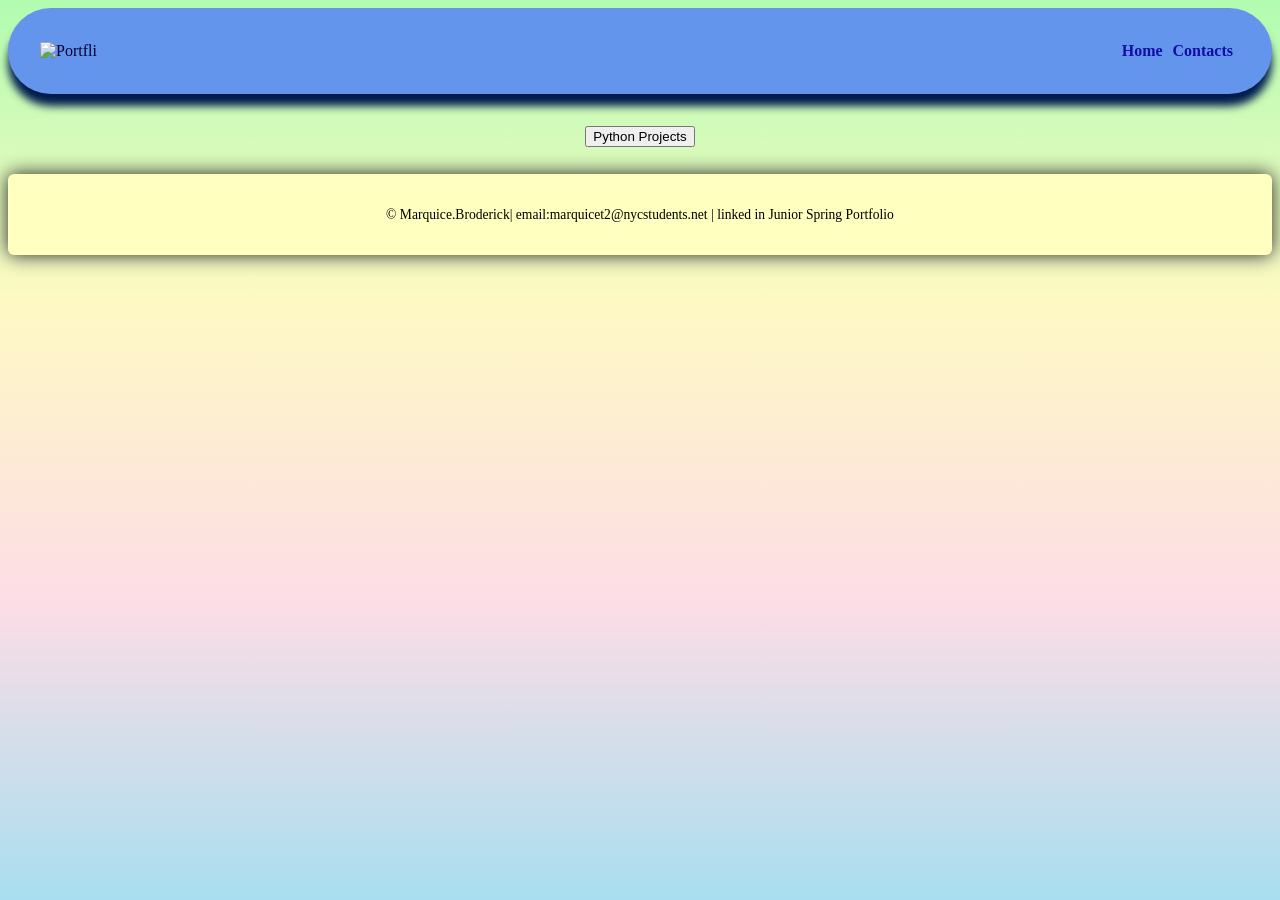
==== cfus.html @ 4368e03a "duuum" ====
<!DOCTYPE html>
<html>
  <head>
    <meta charset="UTF-8">
    <meta name="viewport" content="width=device-width, initial-scale=1.0">

    <!-- Update these (from Curator Guide) -->
    <meta name="description" content="Junior Fall Portfolio for YOUR NAME">
    <meta name="keywords" content="portfolio, junior, projects, programming, web development">
    <meta name="author" content="YOUR NAME">

    <title>Marquice Broderick| Junior Fall Portfolio</title>

    <!-- Main stylesheet -->
    <link rel="stylesheet" href="style.css">

    <!-- Optional favicon (put your icon file in the same folder) -->
    <link rel="icon" type="image/x-icon" href="favicon.png">

    <!-- Optional fonts (only keep if your CSS uses them) -->
    <link rel="preconnect" href="https://fonts.googleapis.com">
    <link rel="preconnect" href="https://fonts.gstatic.com" crossorigin="">
    <link href="https://fonts.googleapis.com/css2?family=Montserrat:wght@300;400;700&amp;display=swap" rel="stylesheet">
  </head>
  <body>
    <header>
      <nav class="navbar" >
        <div class="navbar-left">
          <!-- Replace logo.png with your own image file -->
          <img src="Screenshot-2026-01-14-093229.png" alt="Portfli">
        </div>

        <ul class="navbar-right">
          <li><a href="index.html">Home</a></li>

          <li><a href="contact.html">Contacts</a></li>
        </ul>
      </nav>
    </header>
    <main class="home-card"></main>

<!---This is the Dropdown menu and the parts for the webpages--->
    <main>
      <div class="dropdown">
        <button >Python Projects</button>

        <div class="dropdown-content">

          <div class="project">
            <h3>Piggy Bank Calculator</h3>
            <a href="https://py3.codeskulptor.org/#user310_oKI5IdxQYc_0.py">
              <img src="Piggy.png" alt="Piggy" width="200">
            </a>
            <p>
              This project calculates and translates the amount of coins and dollars entered by the user.
            </p>
          </div>

          <div class="project">
            <h3>Order of Operations Calculator</h3>
            <a href="https://py3.codeskulptor.org/#user310_DJplIdqQ6n_0.py">
              <img src="Calc.png" alt="Calculator" width="200">
            </a>
            <p>
              This calculator performs calculations using different orders of operations on user-entered numbers.
            </p>
          </div>

          <div class="project">
            <h3>Elif,if and Else </h3>
            <a href="https://py3.codeskulptor.org/#user310_udrqyCdiF3_1.py">
              <img src="SSSS.png" alt="ss" width="200">
            </a>
            <p>
              This is a basic run down of else,if,elif to see what the respones would be but also its to be a simple interactive questionaire .
            </p>
          </div>
          
          <div class="project">
            <h3>IMFY App desgin</h3>
            <a href="https://ayndrilap.github.io/PovertyFighters_InfyApp26/">
              <img src="PPPP.png" alt="PP" width="200">
            </a>
            <p>
              This is a Team Project I worked in  with several members where we made a webpage that is aimed at helping in poverty  we made it into the semi finalist and we did well and we were abel to be recognized for or reach to many in NYC. 
            </p>
          </div>
          
          <div class="project">
            <h3>IMFY App desgin</h3>
            <a href="https://ayndrilap.github.io/PovertyFighters_InfyApp26/">
              <img src="PPPP.png" alt="PP" width="200">
            </a>
            <p>
              This is a Team Project I worked in  with several members where we made a webpage that is aimed at helping in poverty  we made it into the semi finalist and we did well and we were abel to be recognized for or reach to many in NYC. 
            </p>
          </div>
          <div class="project">
            <h3>Unity Game"Arctic Blast" </h3>
            <a href="https://play.unity.com/api/v1/games/game/0d7efb4a-a38e-43ad-93da-bcccafb847aa/build/latest/frame">
              <img src="PPPP.png" alt="PP" width="200">
            </a>
            <p>
              Its a game where  you are a polar bear and you are trying to survive and get as much food and live don't let the hunter catch you. But also it was one of my previous Games for change that i made and it was a fun project for me . 
            </p>
          </div>

        </div>
      </div>
    </main>
    
<footer class="resource-card">
  <p>© <span id="year"></span> Marquice.Broderick| email:marquicet2@nycstudents.net <a href="https://mail.google.com/mail/u/0/#inbox" target="_blank" rel="noopener"></a> | linked in <a href="https://www.linkedin.com/in/marquice-thomas-broderick-4b4666397/" target="_blank" rel="noopener"></a>Junior Spring Portfolio</p>
</footer>
</body>
---- style.css ----
/* =========================
GLOBAL / RESET....
========================= */
* {
  box-sizing: border-box;
}

body {
  background-image: linear-gradient(
    180deg,#b1fcb1,#fef9c3, #fddde6, #a8def0  
  );
  background-size: cover;
  background-repeat: no-repeat;
  background-attachment: fixed;
  color: #060035; /* darker text for readability */
}

/* =========================
NAVBAR
========================= */
.navbar {
  background-color: cornflowerblue;
  padding: 1em 2em;
  display: flex;
  justify-content: space-between;
  align-items: center;
  border-radius: 46px ;
  box-shadow: 0 12px 8px #001b4c; 

}

.navbar-left img {
  height: 50px;
}

.navbar-right {
  list-style: none;
  display: flex;
  padding: 2px;
  margin: 2;
  padding: 6;
}

.navbar-right a {
  padding: 5px;
  color: #130ca5;
  text-decoration: none;
  font-weight: bold;
}

.navbar-right a:hover {
  color: #401fca;
}

/* =========================
PAGE LAYOUT
========================= */
.home-card {
  max-width: 1200px;
  margin: 0px;
  padding: 1em;
}

/* =========================
CARDS
========================= */
.resource-card {
  background-color: #ffffbf;
  margin: 2em auto;
  padding: 1.5%;
  border-radius: 6px;
  box-shadow: 0 0 19px #222;
  color: black;
}
.picture img {
  width: 150px;
  height: 150px;
  border-radius: 20px;
  border: 4px solid #39d1a9;
  object-fit: cover;
}

/* =========================
BIO SECTION
========================= */
.bio {
  display: flex;
  flex-direction: column;
  align-items: center;
  text-align: center;
}

.bio-pic img {
  width: 150px;
  height: 150px;
  border-radius: 50%;
  border: 3px solid #5b7197;
  object-fit: cover;
}

.bio-text h1 {
  margin-bottom: 0.2em;
}

.bio-text h4 {
  margin-top: 0px;
  font-weight: normal;
  color: #000000;
}

/* =========================
PROJECT LAYOUT
========================= */
.project {
  display: flex;
  padding: inherit;
  align-items: flex-start;
}

.project iframe {
  flex: 2;
  min-width: 320px;
  height: 450px;
  border: none;
  background-color: #6395ee;
  border-radius: 8px;
}

/* Dropdown container */
.dropdown {
  display: flex;
  flex-direction: column;
  align-items: center;
  text-align: center;
}

/* Dropdown button */
.dropbtn {
  background-color: cornflowerblue;
  display: flex;
  flex-direction: column;
  align-items: center;
  text-align: center;
  cursor: pointer;
  text-decoration: none;
  color: #6395ee;
  padding: 10px 15px;
  display: inline-block;
}

/* Dropdown content (hidden by default) */
.dropdown-content {
  padding: 12px;
  display: flex;
  flex-direction: column;
  align-items: center;
  text-align: center;
  display: none;
  position: absolute;
  background-color: #6395ee; 
  min-width: 10px;
  box-shadow: 2px 8px 16px #6395ee;
  z-index: 0.1;
}

/* Dropdown links */
.dropdown-content li a {
  color: #a6ffe7;
  padding: 12px 16px;
  text-decoration: none;
  display: block;
}

/* Hover effect */
.dropdown-content li a:hover {
  background-color: #5b81c4;
}

/* Show dropdown on hover */
.dropdown:hover .dropdown-content {
  display: block;
}

/* Optional: change button color on hover */
.dropdown:hover .dropbtn {
  color: darkblue

}
/* =========================
LINKS / ICONS
========================= */
.skill-images {
  display: flex;
  justify-content: center;
  padding: inherit;
  margin-top: 1em;
}

.picture {
  transition: transform 0.2s ease;
}

.picture:hover {
  transform: scale(1.05);
}


/* =========================
FOOTER
========================= */
footer {

  padding: 5px;
  text-align: center;
  font-size: 0.85em;
  color: #000000;
}

/* =========================
RESPONSIVE
========================= */
@media (max-width: 900px) {
  .project {
    flex-direction: column;
  }

  .project iframe {
    width: 100em;
    min-width: 0;
    height: 350px;
  }
}

@media (max-width: 600px) {
  .navbar {
    flex-direction: column;
    padding: 5px;
  }

  .navbar-right {
    flex-wrap: wrap;
    justify-content: center;
  }
}
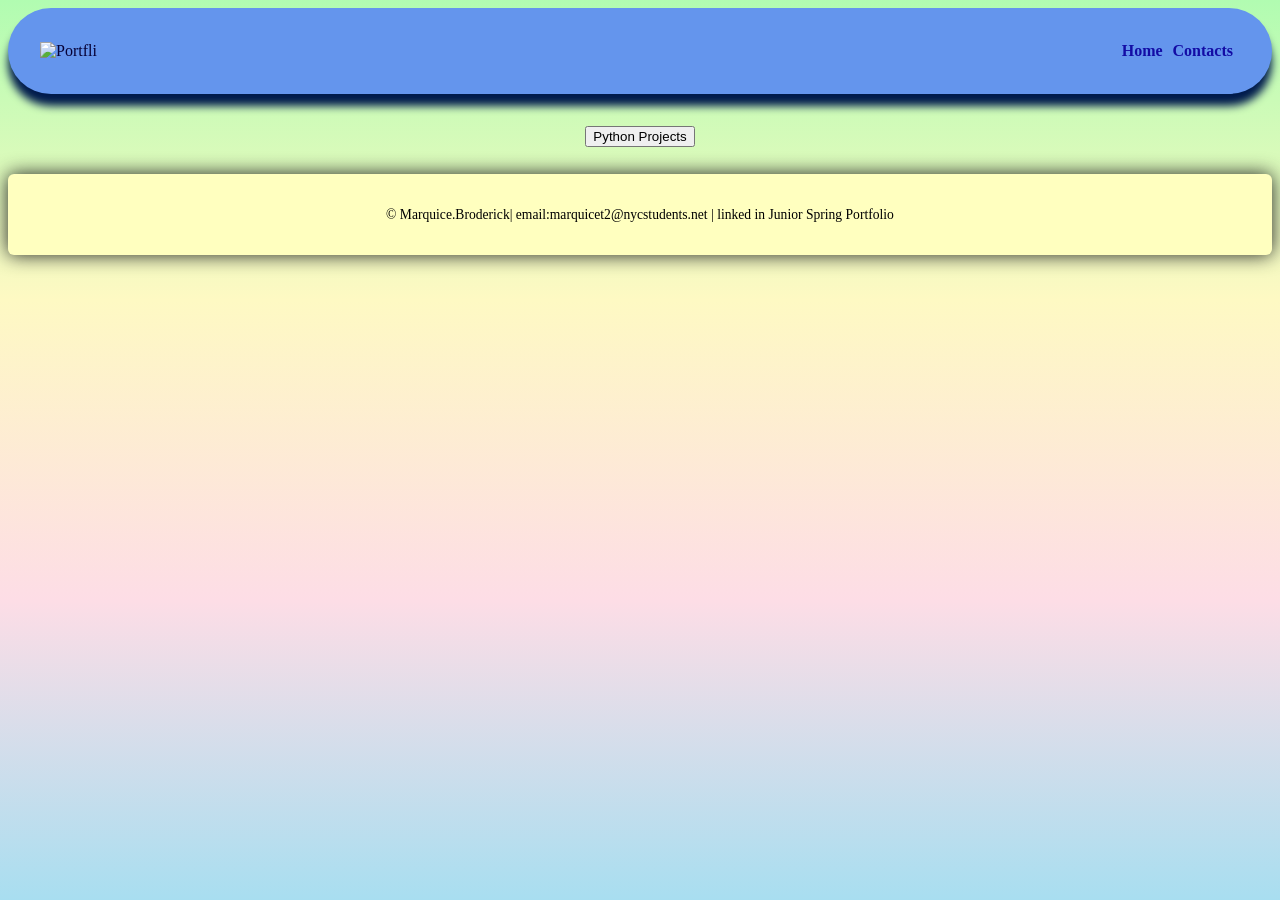
==== commit 76a8b8bb: "smsm" ====
--- a/cfus.html
+++ b/cfus.html
@@ -49,7 +49,7 @@
           <div class="project">
             <h3>Piggy Bank Calculator</h3>
             <a href="https://py3.codeskulptor.org/#user310_oKI5IdxQYc_0.py">
-              <img src="Piggy.png" alt="Piggy" width="200">
+              <img src="Piggyban.png" alt="Piggy" width="200">
             </a>
             <p>
               This project calculates and translates the amount of coins and dollars entered by the user.
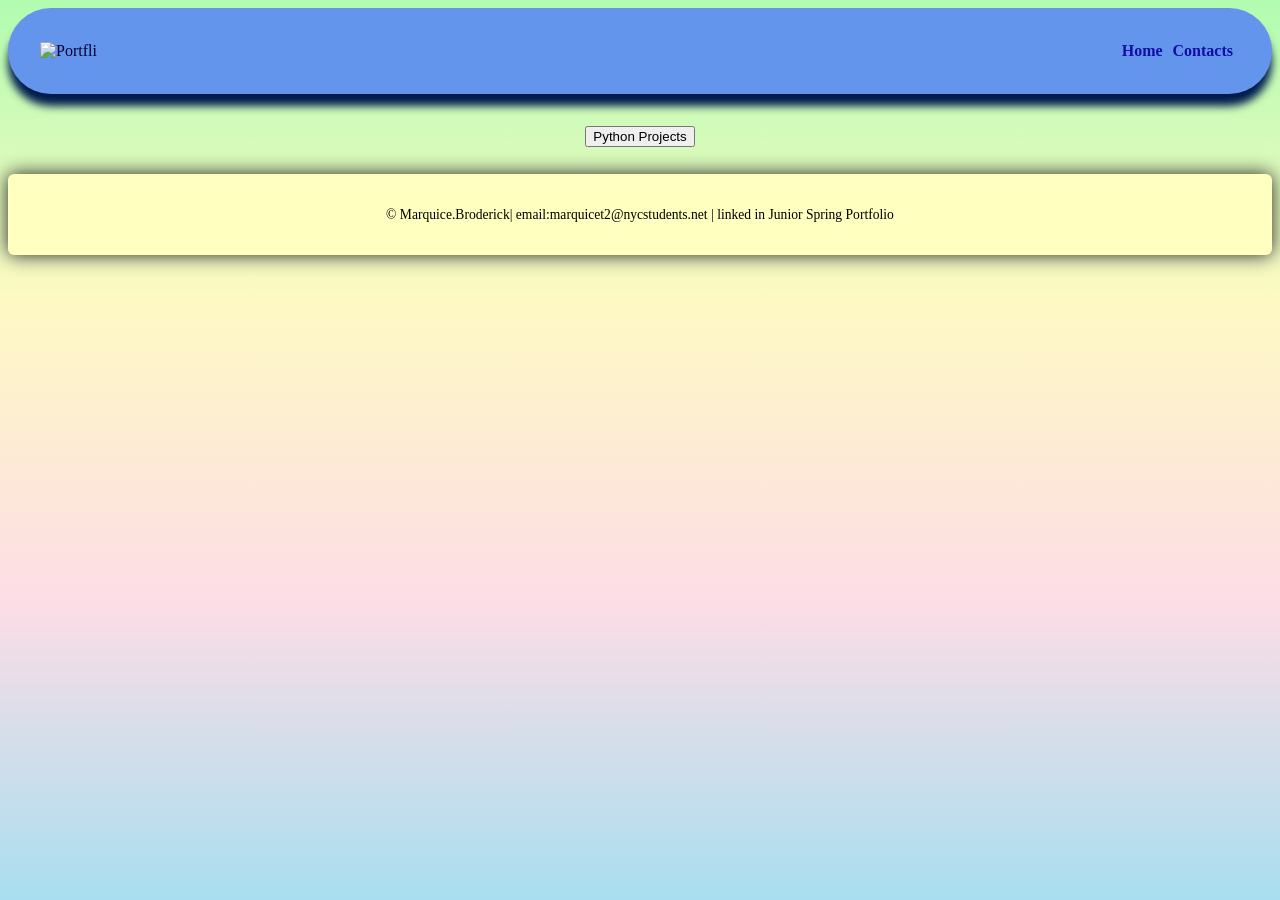
==== commit edc2f87f: "dRIVERS" ====
--- a/cfus.html
+++ b/cfus.html
@@ -86,19 +86,20 @@
             </p>
           </div>
           
-          <div class="project">
-            <h3>IMFY App desgin</h3>
-            <a href="https://ayndrilap.github.io/PovertyFighters_InfyApp26/">
-              <img src="PPPP.png" alt="PP" width="200">
+           <div class="project">
+            <h3>GFC2026 Midday motrosit </h3>
+            <a href="https://play.unity.com/api/v1/games/game/df496ccd-b219-4fc0-994c-81cd1edcd9c5/build/latest/frame">
+              <img src="Carr.png" alt="Carr" width="200">
             </a>
             <p>
-              This is a Team Project I worked in  with several members where we made a webpage that is aimed at helping in poverty  we made it into the semi finalist and we did well and we were abel to be recognized for or reach to many in NYC. 
+              This game is a about trying to not hit pedestrians who are crossing the road . and it was on eof my projects i added in to my Unity play thats is can be played .
             </p>
           </div>
+          
           <div class="project">
             <h3>Unity Game"Arctic Blast" </h3>
             <a href="https://play.unity.com/api/v1/games/game/0d7efb4a-a38e-43ad-93da-bcccafb847aa/build/latest/frame">
-              <img src="PPPP.png" alt="PP" width="200">
+              <img src="Bear.png" alt="Bear" width="200">
             </a>
             <p>
               Its a game where  you are a polar bear and you are trying to survive and get as much food and live don't let the hunter catch you. But also it was one of my previous Games for change that i made and it was a fun project for me . 
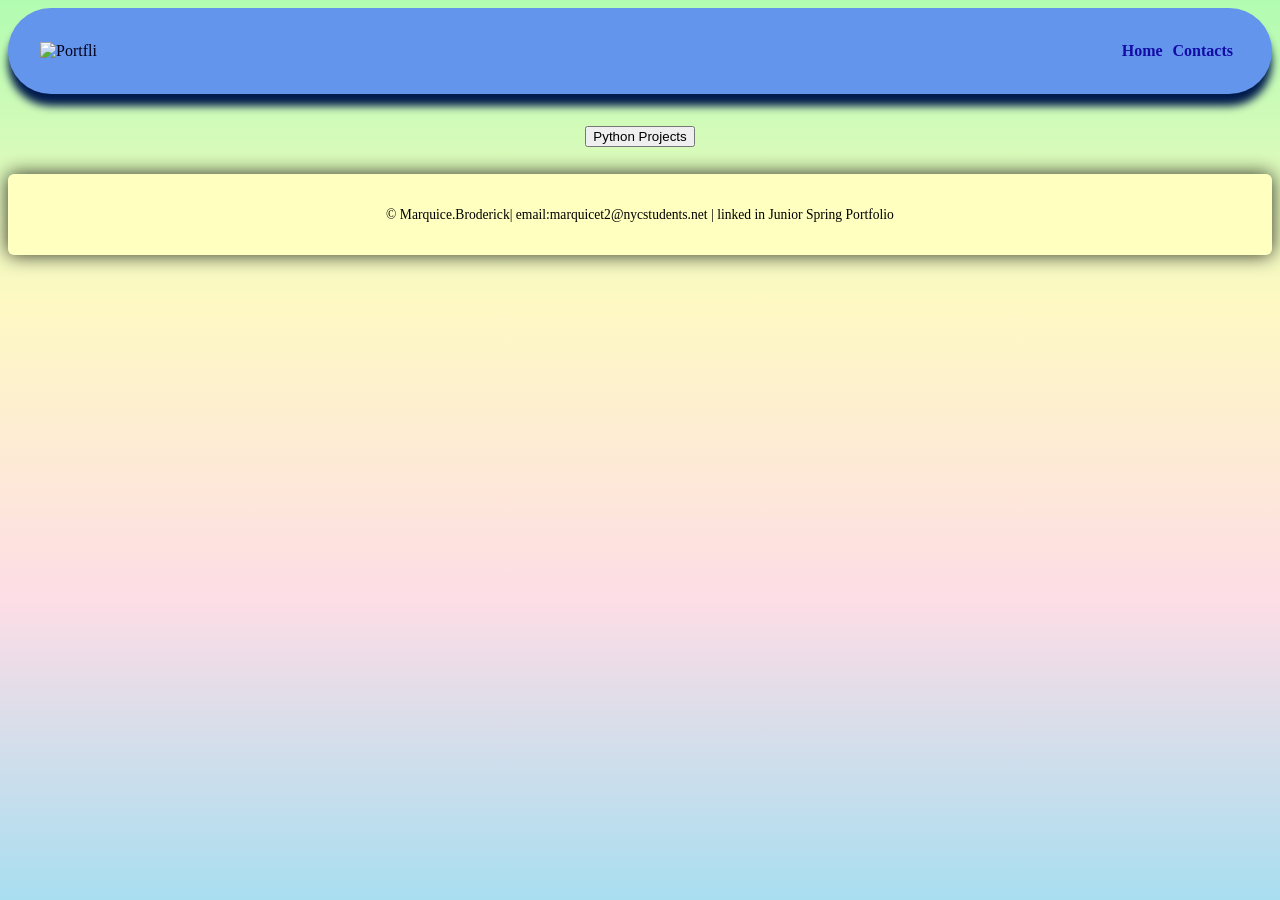
==== commit d22ead97: "dsos" ====
--- a/cfus.html
+++ b/cfus.html
@@ -27,7 +27,7 @@
       <nav class="navbar" >
         <div class="navbar-left">
           <!-- Replace logo.png with your own image file -->
-          <img src="Screenshot-2026-01-14-093229.png" alt="Portfli">
+          <img src="Portfli.png" alt="Portfli">
         </div>
 
         <ul class="navbar-right">
@@ -49,7 +49,7 @@
           <div class="project">
             <h3>Piggy Bank Calculator</h3>
             <a href="https://py3.codeskulptor.org/#user310_oKI5IdxQYc_0.py">
-              <img src="Piggyban.png" alt="Piggy" width="200">
+              <img src="Piggy.png" alt="Piggy" width="200">
             </a>
             <p>
               This project calculates and translates the amount of coins and dollars entered by the user.
@@ -86,7 +86,7 @@
             </p>
           </div>
           
-           <div class="project">
+          <div class="project">
             <h3>GFC2026 Midday motrosit </h3>
             <a href="https://play.unity.com/api/v1/games/game/df496ccd-b219-4fc0-994c-81cd1edcd9c5/build/latest/frame">
               <img src="Carr.png" alt="Carr" width="200">
@@ -95,7 +95,6 @@
               This game is a about trying to not hit pedestrians who are crossing the road . and it was on eof my projects i added in to my Unity play thats is can be played .
             </p>
           </div>
-          
           <div class="project">
             <h3>Unity Game"Arctic Blast" </h3>
             <a href="https://play.unity.com/api/v1/games/game/0d7efb4a-a38e-43ad-93da-bcccafb847aa/build/latest/frame">
@@ -103,6 +102,15 @@
             </a>
             <p>
               Its a game where  you are a polar bear and you are trying to survive and get as much food and live don't let the hunter catch you. But also it was one of my previous Games for change that i made and it was a fun project for me . 
+            </p>
+          </div>
+          <div class="project">
+            <h3>2025-2026 jan Portfolio </h3>
+            <a href="https://marquicetb.github.io/Porject_portfoil/">
+              <img src="Portfli.png" alt="Portfli" width="200">
+            </a>
+            <p>
+              This is my fall profilio where you cans see where i made an improvmetn and changed up a few things so yeah enjoy .
             </p>
           </div>
 
--- a/style.css
+++ b/style.css
@@ -12,7 +12,7 @@
   background-size: cover;
   background-repeat: no-repeat;
   background-attachment: fixed;
-  color: #060035; /* darker text for readability */
+  color: #030018; /* darker text for readability */
 }
 
 /* =========================
@@ -24,8 +24,8 @@
   display: flex;
   justify-content: space-between;
   align-items: center;
-  border-radius: 46px ;
-  box-shadow: 0 12px 8px #001b4c; 
+  border-radius: 46px; 
+    box-shadow: 0 12px 8px #001b4c; 
 
 }
 
@@ -69,14 +69,14 @@
   margin: 2em auto;
   padding: 1.5%;
   border-radius: 6px;
-  box-shadow: 0 0 19px #222;
+  box-shadow: 0 0 19px #2e2d23;
   color: black;
 }
 .picture img {
   width: 150px;
   height: 150px;
   border-radius: 20px;
-  border: 4px solid #39d1a9;
+  border: 4px solid #00da9a;
   object-fit: cover;
 }
 
